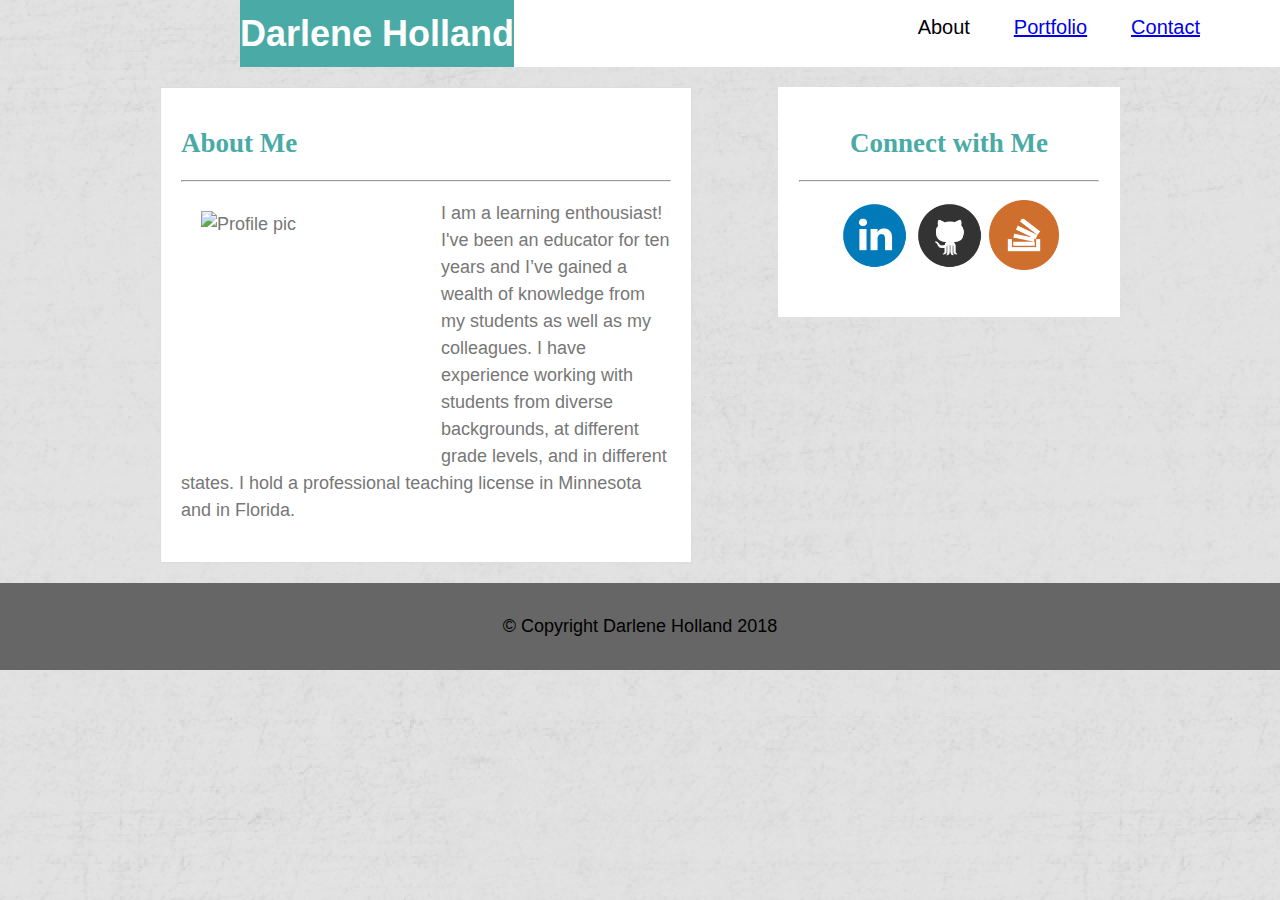
==== index.html @ 364c711c "added 640px" ====
<!DOCTYPE html>
<html lang="en-us">
<head>
        <title>Student Bio</title>
        <link rel="stylesheet" type="text/css" href="assets/css/style.css"> 
</head>
<body>

        <!-- Site Header -->
        <header>
          <div class='row'>
                <!-- h1: The most important headline -->
                <h1>Darlene Holland</h1>
                <ul class="navigation">
                    <li>About</li> 
                    <li><a href="portfolio.html">Portfolio</a></li> 
                    <li><a href="contact.html">Contact</a></li>
                </ul>
              </div>
        </header>
       
        <div class="container">
            
          <!-- Section 1: Bio -->
          <section id="main-bio">
            <!-- h2: Tier-2 Headline (Not as important as the h1 header, but more than one allowed). -->
            <h2 id="name">About Me</h2> <hr>
       
            <!-- Image with link -->
            <img src='https://ca.slack-edge.com/T8P3R9T5X-U8UJ6GGSU-d64e75091422-1024' id="bio-image" width='256' height='256' alt="Profile pic">
       
            <!-- Paragraph with embedded link -->
            <p>I am a learning enthousiast! I've been an educator for ten years and I’ve gained a wealth of knowledge from my students as well as my colleagues. 
            I have experience working with students from diverse backgrounds, at different grade levels, and in different states. 
            I hold a professional teaching license in Minnesota and in Florida.
        
        </p>
                
          </section>
       
          <!-- Section 2: Contact Info -->
          <section id="contact-info">
       
            <!-- h2: Tier-2 Headline -->
            <h2 id="connection">Connect with Me</h2><hr>
       
            <!-- Unordered list -->
            <ul>
              <li><a href="https://www.linkedin.com/in/darlene-holland-a2608876/"><img src="assets/images/linkedin_circle_color-256.png" class="contact-image"></a></li>
              <li><a href="https://github.com/dsemoin"><img src="assets/images/github_circle_color-256.png" class="contact-image"></a></li>
              <li><a href="https://stackoverflow.com/users/9241474/darlene-holland"><img src="assets/images/stackoverflow-256.png" class="contact-image"></a></li>
            </ul>
            </section>
        </div>
          
          <footer class="copyright">
              &copy; Copyright Darlene Holland 2018
          </footer>
        
       
       </body>
       
       </html>
---- assets/css/style.css ----
body {
                margin: 0;
                padding: 0;
                font-family: 'Arial', 'Helvetica Neue', Helvetica, sans-serif;
                font-size: 18px;
                line-height: 150%;
                background-image: url("../images/background color husk_@2X.png")

            }
            header {
                background-color:#ffffff;
                height: 67px;
                margin-left: 240px;
                
                }
            #header {
                width: 960px;
            }
            .navigation {
                float: right;
                color: black;
                font-size: 14px;
                margin-right: 40px;
                background-color: white;
            }
            .navigation > li {
                display: inline; 
                margin-right: 40px;
                font-size: 20px;
            }
            h1 {
                background-color: #4aaaa5;
                color: white;
                margin: 0px;

                padding-top: 20px;
                padding-bottom: 20px;
                margin-bottom: 20px;
                float: left;
                position: relative;

            }
             .container {
                clear: both;
                width: 960px; 
                margin:  0 auto;
          
            }
             #main-bio,
             #contact-info,
             #bio-image {
                float: left;
                margin-bottom: 20px;
                padding: 20px;
            }
            #main-bio {
                width: 490px;
                border: 1px solid #dddddd;
                background-color: #ffffff;
                float: left;
                color: #777777;
            }
            #contact-info {
                width: 300px;
                float: right;
                border: 1px solid white;
                background-color: #ffffff;
            }
            #contact-info > ul > li {
                display: inline;
            }
            .contact-image {
                width: 70px;
                height: 70px;
            }
            #bio-image {
                margin-right: 20px;
                width: 200px;
                height: 200px;
            }
            footer {
                clear: both;
                background-color:#666666;
                padding: 30px;
                text-align: center;
                margin-top: 20px;
            }
            #connection {
                text-align: center;
                background-color: #ffffff;
                color: #4aaaa5;
                font-family: 'Georgia', Times, Times New Roman, serif;
            }
            #name {
                color: #4aaaa5;
                font-family: 'Georgia', Times, Times New Roman, serif;
            }
            input[type=text] {
                padding: 15px;
                font-size: 14px;
                width: 90%;

            }
            textarea {
                padding: 15px;
                font-size: 14px;
                width: 90%;
                height: 200px;
            }
            input[type=submit] {
                background-color: #4aaaa5;
                color: white;
                padding: 15px 40px 15px 40px;
                font-size: 14px;
            }
            .portfolio-image {
                float: left;
                padding: 10px;
                position: relative;
            }
.tag {
    background-color: #4aaaa5;
    color: white;
    position: absolute;
    z-index: 100;
    width: 90%;
    top: 130px;
    padding: 10px 2px 10px 2px;
    text-align: center;
}
/* add conditions */
@media screen and (max-width: 980px){
} 
@media screen and (max-width: 768px){
 }
@media screen and (max-width: 640px) {
    header {
        position: static;
    }
        #main-bio {
            
            position: static;
        }
        #bio-image  { 
            width: 100%;
            height: 100%;
       
        }
        #contact-info {
            float: none;
        }
    }
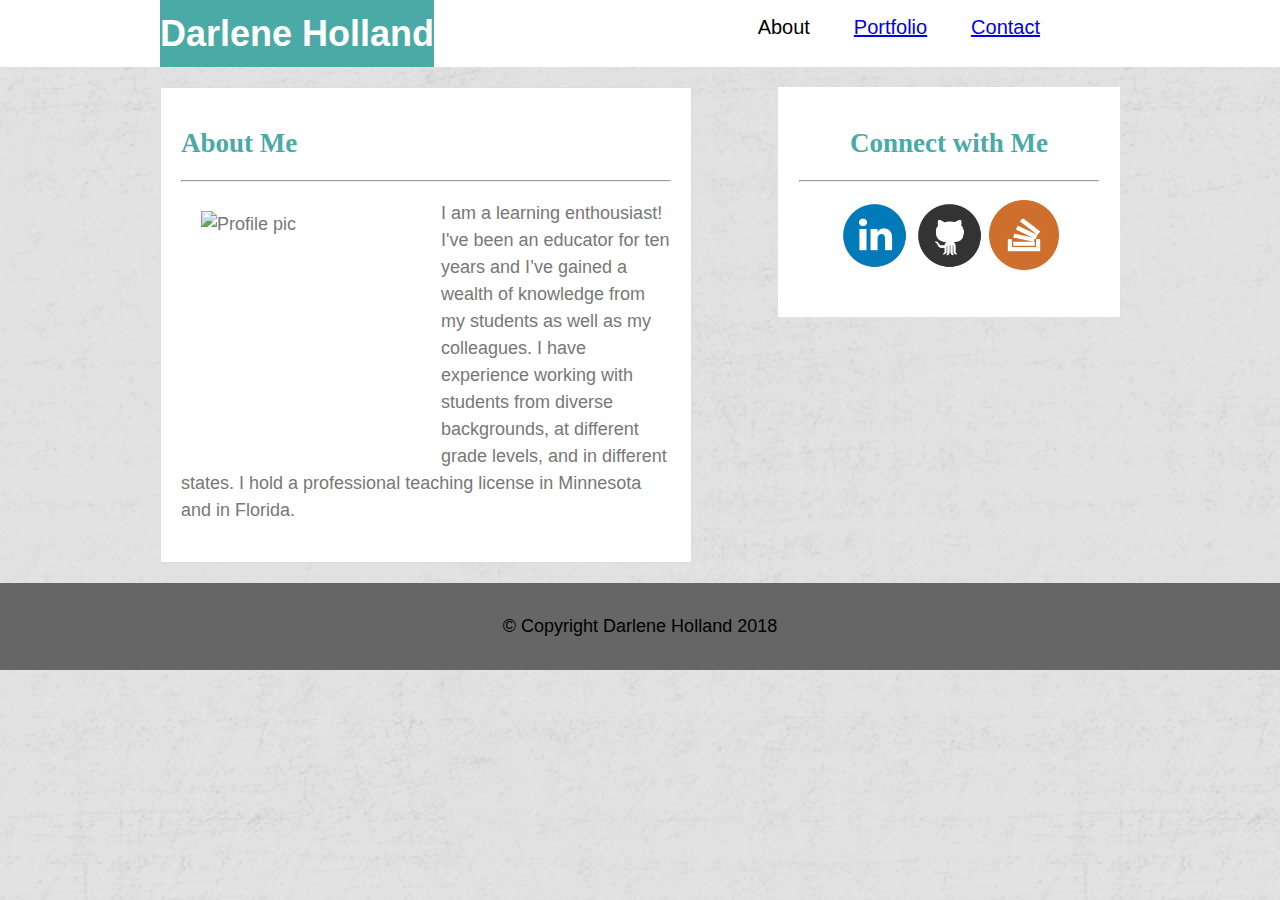
==== commit d3b34e9f: "Final Responsive-Portfolio" ====
--- a/index.html
+++ b/index.html
@@ -8,7 +8,7 @@
 
         <!-- Site Header -->
         <header>
-          <div class='row'>
+          <div id="header" class="container">
                 <!-- h1: The most important headline -->
                 <h1>Darlene Holland</h1>
                 <ul class="navigation">
@@ -16,7 +16,7 @@
                     <li><a href="portfolio.html">Portfolio</a></li> 
                     <li><a href="contact.html">Contact</a></li>
                 </ul>
-              </div>
+                </div>
         </header>
        
         <div class="container">
--- a/assets/css/style.css
+++ b/assets/css/style.css
@@ -10,9 +10,7 @@
             }
             header {
                 background-color:#ffffff;
-                height: 67px;
-                margin-left: 240px;
-                
+                height: 67px;    
                 }
             #header {
                 width: 960px;
@@ -130,29 +128,60 @@
     text-align: center;
 }
 /* add conditions */
-@media screen and (max-width: 980px){
-} 
-@media screen and (max-width: 768px){
- }
+@media screen and (max-width: 768px) and (min-width: 640px) {
+    .container {
+      padding-left: 20px;
+    }
+    .navigation {
+      float:none;
+      width: 640px;
+      padding-left: 20px;
+      margin-right: 0px;
+    }
+    .navigation > li {
+      margin-left: 20px;
+      margin-right: 0px;
+    }
+    #main-bio {
+      width: 640px;
+    }
+    #bio-image  {
+        padding-right: 20px;
+        width: 440px;
+        height: 440px;
+    }
+    #contact-info {
+        float: none;
+        clear: both;
+        width: 640px;
+    }
+}
 @media screen and (max-width: 640px) {
-    header {
-        position: static;
+    .container {
+      padding-left: 20px;
     }
-        #main-bio {
-            
-            position: static;
-        }
-        #bio-image  { 
-            width: 100%;
-            height: 100%;
-       
-        }
-        #contact-info {
-            float: none;
-        }
+    .navigation {
+      float:none;
+      width: 480px;
+      padding-left: 20px;
+      margin-right: 0px;
     }
-      
-        
-
-        
-     +    .navigation > li {
+      margin-left: 20px;
+      margin-right: 0px;
+      font-size: 14px;
+    }
+    #main-bio {
+      width: 480px;
+    }
+    #bio-image  {
+        padding-right: 20px;
+        width: 440px;
+        height: 440px;
+    }
+    #contact-info {
+        float: none;
+        clear: both;
+        width: 480px;
+    }
+}